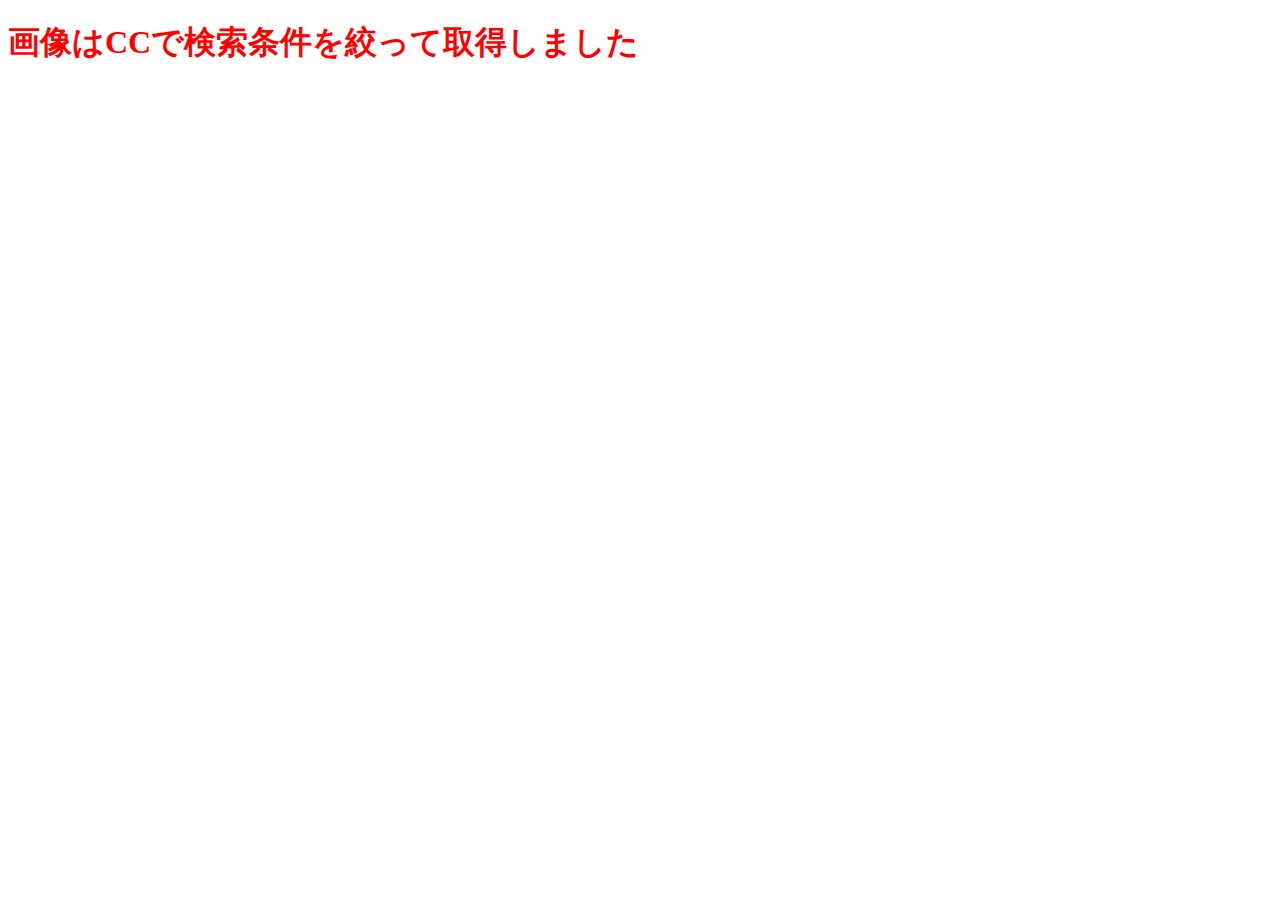
==== index.html @ e73bad03 "rename repo" ====
<!DOCTYPE html>
<html lang="ja">
<head>
  <meta charset="UTF-8">
  <meta name="viewport" content="width=device-width, initial-scale=1.0">
  <link rel="stylesheet" href="./stylesheet.css">
  <title>pikachu? or not?</title>
</head>
<body>
  <h1>画像はCCで検索条件を絞って取得しました</h1>

  <script type="module" src="./modules/parentModule.js"></script>
  <script type="module" src="./main.js"></script>
</body>
</html>
---- stylesheet.css ----
h1 {
  color: red;
}
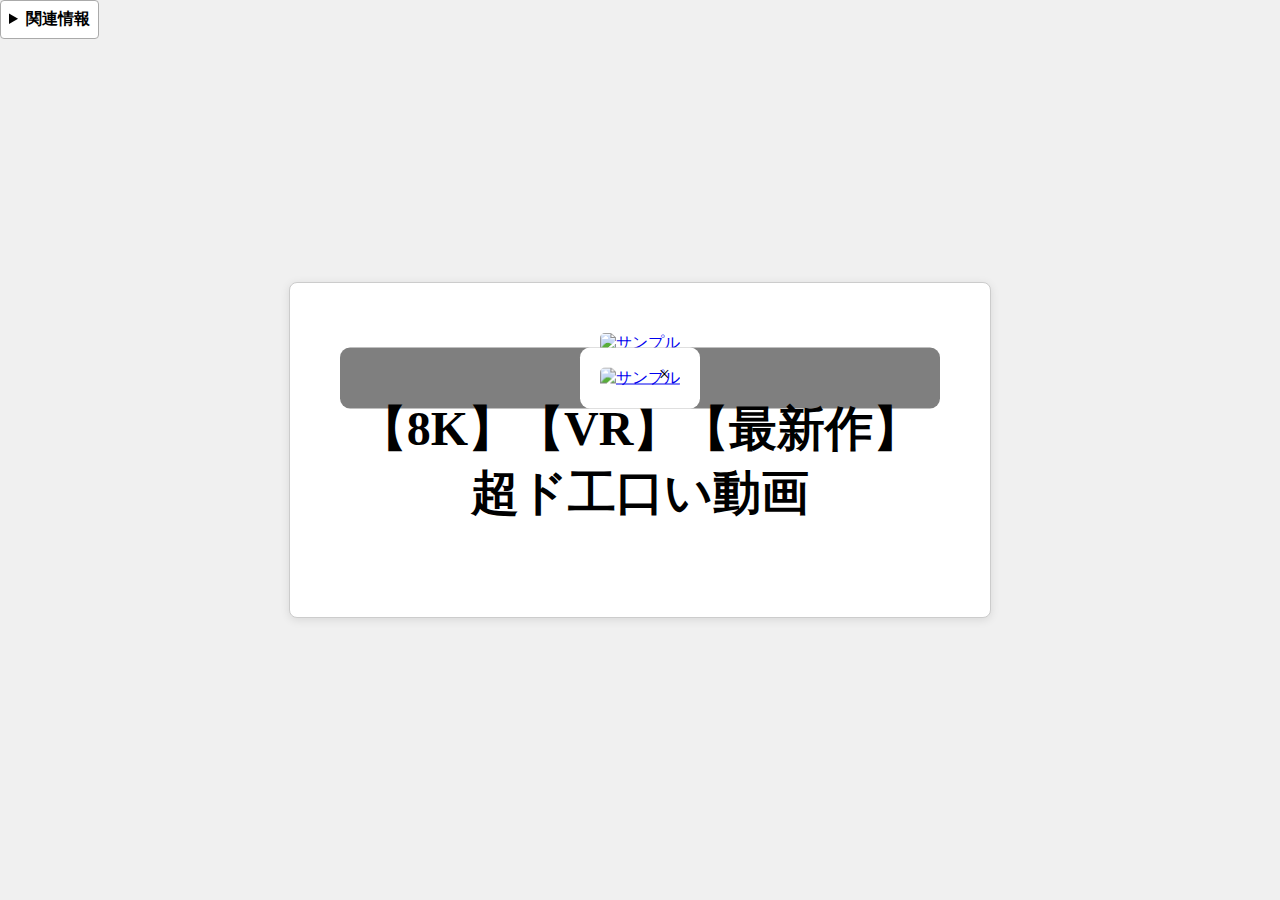
==== commit 6fbfc23b: "Review CSS, add random images" ====
--- a/index.html
+++ b/index.html
@@ -3,13 +3,87 @@
 <head>
   <meta charset="UTF-8">
   <meta name="viewport" content="width=device-width, initial-scale=1.0">
-  <link rel="stylesheet" href="./stylesheet.css">
-  <title>pikachu? or not?</title>
+  <link rel="icon" href="./images/h_favicon.png">
+  <link rel="stylesheet" href="./stylesheets/main.css">
+  <link rel="stylesheet" href="./stylesheets/pop_up_ad.css" type="text/css">
+  <link rel="stylesheet" href="./stylesheets/slide_in_ad.css" type="text/css">
+  <link rel="stylesheet" href="./stylesheets/zoom_ad.css" type="text/css">
+  <title>えっちなサイトでのおもひで</title>
 </head>
 <body>
-  <h1>画像はCCで検索条件を絞って取得しました</h1>
+<!--  情報部分  -->
+  <details class="details">
+    <summary>関連情報</summary>
+    <ul>
+      <li>GitHub</li>
+      <ul>
+        <li>
+          <a href="https://github.com/Hanakus0/ero_ads_memory">https://github.com/Hanakus0/ero_ads_memory</a>
+        </li>
+      </ul>
+    </ul>
 
-  <script type="module" src="./modules/parentModule.js"></script>
+    <ul>
+      <li><a href="https://pxhere.com/">使用させていただい画像サイト様</a></li>
+      <ul>
+        <li>
+          <a href="https://pxhere.com/ja/photo/1437789">画像１</a>
+        </li>
+        <li>
+          <a href="https://pxhere.com/ja/photo/1438109">画像２</a>
+        </li>
+        <li>
+          <a href="https://pxhere.com/ja/photo/1437879">画像３</a>
+        </li>
+        <li>
+          <a href="https://pxhere.com/ja/photo/876519">画像４</a>
+        </li>
+      </ul>
+    </ul>
+  </details>
+
+<!---  メインコンテンツ部分  --->
+  <div class="container">
+  
+    <!---  popup  --->
+    <div id="popup" class="popup">
+      <div class="popup-content">
+        <span class="popup-close-btn" id="popup-close-btn">&times;</span>
+        <a href="https://jp.globalvoices.org/2023/08/04/61341/" target="_blank">
+          <img src="./images/ad01.png" alt="サンプル" class="ad_img" id="popup_img">
+        </a>
+      </div>
+    </div>
+    
+    <!---  slide_in  --->
+   <div id="slide_in" class="slide_in">
+    <div class="slide_in-content">
+        <span class="slide_in-close-btn" id="slide_in-close-btn">&times;</span>
+        <a href="https://www.forbes.com/sites/jaymcgregor/2014/08/15/the-man-who-invented-pop-up-ads-says-im-sorry/" target="_blank">
+          <img src="./images/ad02.png" alt="サンプル" class="ad_img" id="slide_in_img">
+        </a>
+    </div>
+  </div>
+    
+    <!---  zoom  --->
+    <div id="zoom" class="zoom">
+      <div class="zoom-content">
+        <span class="zoom_close-btn" id="zoom_close-btn">&times;</span>
+        <a href="https://gigazine.net/news/20140819-pop-up-apology/" target="_blank">
+          <img src="./images/ad03.png" alt="サンプル" class="ad_img" id="zoom_img">
+        </a>
+      </div>
+    </div>
+
+    <!-- 工口い動画 -->
+     <div id="ero">
+      <a href="https://jp.globalvoices.org/2023/08/04/61341/" target="_blank">
+        <img src="./images/ero_movie.png" alt="サンプル" id="ero_img">
+      </a>
+    </div>
+    <h1 id="ero_title">【8K】【VR】【最新作】<br>超ド工口い動画</h1>
+
+
   <script type="module" src="./main.js"></script>
 </body>
 </html>
--- a/stylesheets/main.css
+++ b/stylesheets/main.css
@@ -0,0 +1,79 @@
+@charset "utf-8";
+
+body {
+  overflow: hidden;
+  display: flex;
+  justify-content: center; /* 横方向中央 */
+  align-items: center; /* 縦方向中央 */
+  height: 100vh; /* ビューポートの高さに合わせる */
+  margin: 0; /* デフォルトのマージンをリセット */
+  background-color: #f0f0f0; /* 背景色 */
+}
+
+.container {
+  width: 80%; /* 幅を80%に設定 */
+  max-width: 600px; /* 最大幅を600pxに設定 */
+  padding: 50px;
+  background-color: #fff; /* コンテナの背景色 */
+  border: 1px solid #ccc; /* 枠線 */
+  border-radius: 8px; /* 角を丸く */
+  box-shadow: 0 2px 10px rgba(0, 0, 0, 0.1); /* 影をつける */
+}
+
+#ero {
+  padding: auto;
+  margin: auto;
+  text-align: center;
+  max-width: 100%; /* 幅を100%に設定して、親要素に合わせる */
+}
+
+#ero_img {
+  border-radius: 5px;
+  max-width: 60%; /* 幅を60%に設定 */
+  max-height: 60%; /* 高さを自動調整 */
+}
+
+#ero_title {
+  font-size: clamp(1.5rem, 5vw, 3rem); /* 最小1.5rem、最大3rem、ビューポート幅に応じて調整 */
+  text-align: center; /* 中央揃え */
+  padding: 10px; /* パディングを追加して余白を作る */
+}
+
+/* スマホ用メディアクエリ */
+@media (max-width: 600px) {
+  #ero_title {
+    font-size: 8vw; /* スマホではさらに大きくする */
+  }
+}
+
+/** 折り畳み部分 */
+.details {
+  position: absolute; /* positionをrelativeに変更 */
+  top: 0; /* topを0に設定 */
+  left: 0; /* leftを0に設定 */
+  border: 1px solid #aaa;
+  border-radius: 4px;
+  padding: 0.5em 0.5em 0;
+  background-color: #fff;
+}
+
+details summary {
+  font-weight: bold;
+  margin: -0.5em -0.5em 0;
+  padding: 0.5em;
+}
+
+/* スマホ用メディアクエリ */
+@media (max-width: 600px) {
+  .container {
+    padding: 20px; /* スマホ向けのパディング調整 */
+  }
+
+  #ero_img {
+    max-width: 100%; /* スマホでは幅を100%に */
+  }
+
+  .details {
+    padding: 0.25em; /* スマホ向けのパディング調整 */
+  }
+}
--- a/stylesheets/pop_up_ad.css
+++ b/stylesheets/pop_up_ad.css
@@ -0,0 +1,64 @@
+@charset "utf-8";
+
+/* body {
+  font-family: Arial, sans-serif;
+  margin: 0;
+  padding: 0;
+} */
+
+.ad_img {
+  border-radius: 5px;
+  max-width: 100%; /* 幅を100%に設定して、親要素に合わせる */
+  height: auto; /* 高さを自動調整 */
+}
+
+.popup {
+  position: fixed;
+  top: 37%; /* 垂直中央に調整 */
+  left: 50%; /* 水平中央に調整 */
+  transform: translate(-50%, -50%); /* 中央配置のための変形 */
+  width: 80%; /* 幅を80%に設定 */
+  max-width: 600px; /* 最大幅を600pxに設定 */
+  /* background-color: rgba(0, 0, 0, 0.5); */
+  display: flex;
+  justify-content: center;
+  align-items: center;
+  opacity: 0;
+  visibility: hidden;
+  transition: opacity 1s ease, visibility 0s 1s;
+}
+
+.popup-content {
+  background-color: white;
+  padding: 20px;
+  border-radius: 10px;
+  text-align: center;
+  position: relative;
+  width: 100%; /* コンテンツの幅を100%に設定 */
+}
+
+.popup-close-btn {
+  position: absolute;
+  top: 15px;
+  right: 20px;
+  font-size: 20px;
+  cursor: pointer;
+}
+
+.popup.show {
+  opacity: 1;
+  visibility: visible;
+  transition: opacity 1s ease;
+}
+
+/* スマホ用メディアクエリ */
+@media (max-width: 600px) {
+  .popup {
+    width: 90%; /* スマホでは幅を90%に */
+    padding: 10px; /* スマホ向けのパディング調整 */
+  }
+
+  .popup-close-btn {
+    font-size: 18px; /* スマホ向けにフォントサイズを調整 */
+  }
+}
--- a/stylesheets/slide_in_ad.css
+++ b/stylesheets/slide_in_ad.css
@@ -0,0 +1,68 @@
+@charset "utf-8";
+
+/* body {
+  font-family: Arial, sans-serif;
+  margin: 0;
+  padding: 0;
+} */
+
+.ad_img {
+  border-radius: 5px;
+  max-width: 100%; /* 幅を100%に設定して、親要素に合わせる */
+  height: auto; /* 高さを自動調整 */
+}
+
+.slide_in {
+  position: fixed;
+  top: 40%; /* 垂直中央に調整 */
+  left: 50%; /* 水平中央に調整 */
+  transform: translate(-50%, -50%); /* 中央配置のための変形 */
+  width: 80%; /* 幅を80%に設定 */
+  max-width: 600px; /* 最大幅を600pxに設定 */
+  /* background-color: rgba(0, 0, 0, 0.5); */
+  display: flex;
+  justify-content: center;
+  align-items: center;
+  opacity: 0;
+  visibility: hidden;
+  transition: opacity 1s ease, visibility 0s 1s;
+}
+
+.slide_in-content {
+  background-color: white;
+  padding: 20px;
+  border-radius: 10px;
+  text-align: center;
+  position: relative;
+  width: 100%; /* コンテンツの幅を100%に設定 */
+}
+
+.slide_in-close-btn {
+  position: absolute;
+  top: 20px;
+  right: 30px;
+  font-size: 20px;
+  cursor: pointer;
+}
+
+.slide_in.show {
+  opacity: 1;
+  visibility: visible;
+  transition: opacity 1s ease;
+}
+
+/* スマホ用メディアクエリ */
+@media (max-width: 600px) {
+  .slide_in {
+    width: 90%; /* スマホでは幅を90%に */
+    padding: 10px; /* スマホ向けのパディング調整 */
+  }
+
+  .slide_in-close-btn {
+    font-size: 18px; /* スマホ向けにフォントサイズを調整 */
+  }
+
+  .slide_in-content {
+    padding: 15px; /* スマホ向けのパディング調整 */
+  }
+}
--- a/stylesheets/zoom_ad.css
+++ b/stylesheets/zoom_ad.css
@@ -0,0 +1,69 @@
+@charset "utf-8";
+
+/* body {
+  font-family: Arial, sans-serif;
+  margin: 0;
+  padding: 0;
+} */
+
+.ad_img {
+  border-radius: 5px;
+  max-width: 100%; /* 幅を100%に設定して、親要素に合わせる */
+  height: auto; /* 高さを自動調整 */
+  display: block; /* 画像をブロック要素にする */
+  margin: 0 auto; /* 中央寄せ */
+}
+
+.zoom {
+  position: fixed;
+  top: 42%;
+  left: 50%; /* 左寄せを50%に変更 */
+  transform: translate(-50%, -50%) scale(0);
+  width: 80%;
+  max-width: 600px;
+  background-color: rgba(0, 0, 0, 0.5);
+  border-radius: 10px;
+  opacity: 0;
+  transition: transform 0.5s ease, opacity 0.5s ease;
+  display: flex;
+  flex-direction: column; /* 縦方向に要素を並べる */
+  align-items: center; /* 中央揃え */
+}
+
+.zoom-content {
+  background-color: white;
+  padding: 20px;
+  border-radius: 10px;
+  text-align: center;
+  position: relative;
+}
+
+.zoom_close-btn {
+  position: absolute;
+  top: 15px;
+  right: 30px; /* 右側の位置を調整 */
+  font-size: 20px;
+  cursor: pointer;
+}
+
+.zoom.show {
+  transform: translate(-50%, -50%) scale(1);
+  opacity: 1;
+}
+
+/* スマホ用メディアクエリ */
+@media (max-width: 600px) {
+  .zoom {
+    width: 90%; /* スマホでは幅を90%に */
+    max-width: none; /* 最大幅を解除して、親要素に合わせる */
+  }
+
+  .zoom_close-btn {
+    font-size: 18px; /* スマホ向けにフォントサイズを調整 */
+    right: 15px; /* スマホ向けに位置を調整 */
+  }
+
+  .zoom-content {
+    padding: 15px; /* スマホ向けのパディング調整 */
+  }
+}
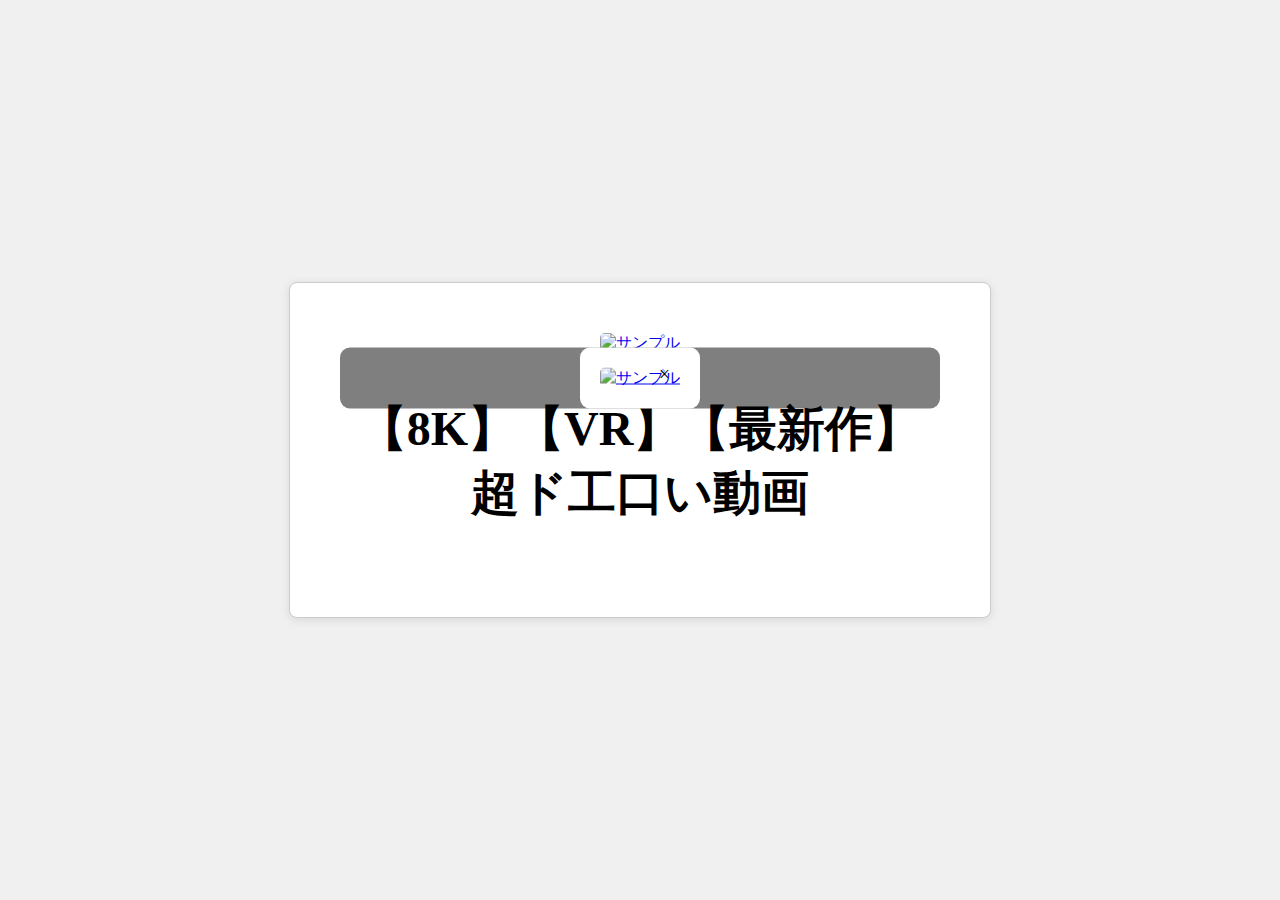
==== commit 4dfdf00e: "Edit README & adjust HTML,CSS" ====
--- a/index.html
+++ b/index.html
@@ -8,40 +8,9 @@
   <link rel="stylesheet" href="./stylesheets/pop_up_ad.css" type="text/css">
   <link rel="stylesheet" href="./stylesheets/slide_in_ad.css" type="text/css">
   <link rel="stylesheet" href="./stylesheets/zoom_ad.css" type="text/css">
-  <title>えっちなサイトでのおもひで</title>
+  <title>えっちなさいとのおもひで</title>
 </head>
 <body>
-<!--  情報部分  -->
-  <details class="details">
-    <summary>関連情報</summary>
-    <ul>
-      <li>GitHub</li>
-      <ul>
-        <li>
-          <a href="https://github.com/Hanakus0/ero_ads_memory">https://github.com/Hanakus0/ero_ads_memory</a>
-        </li>
-      </ul>
-    </ul>
-
-    <ul>
-      <li><a href="https://pxhere.com/">使用させていただい画像サイト様</a></li>
-      <ul>
-        <li>
-          <a href="https://pxhere.com/ja/photo/1437789">画像１</a>
-        </li>
-        <li>
-          <a href="https://pxhere.com/ja/photo/1438109">画像２</a>
-        </li>
-        <li>
-          <a href="https://pxhere.com/ja/photo/1437879">画像３</a>
-        </li>
-        <li>
-          <a href="https://pxhere.com/ja/photo/876519">画像４</a>
-        </li>
-      </ul>
-    </ul>
-  </details>
-
 <!---  メインコンテンツ部分  --->
   <div class="container">
   
@@ -77,13 +46,12 @@
 
     <!-- 工口い動画 -->
      <div id="ero">
-      <a href="https://jp.globalvoices.org/2023/08/04/61341/" target="_blank">
+      <a href="./played.html" target="_blank">
         <img src="./images/ero_movie.png" alt="サンプル" id="ero_img">
       </a>
     </div>
     <h1 id="ero_title">【8K】【VR】【最新作】<br>超ド工口い動画</h1>
 
-
   <script type="module" src="./main.js"></script>
 </body>
 </html>
--- a/stylesheets/main.css
+++ b/stylesheets/main.css
@@ -46,23 +46,6 @@
   }
 }
 
-/** 折り畳み部分 */
-.details {
-  position: absolute; /* positionをrelativeに変更 */
-  top: 0; /* topを0に設定 */
-  left: 0; /* leftを0に設定 */
-  border: 1px solid #aaa;
-  border-radius: 4px;
-  padding: 0.5em 0.5em 0;
-  background-color: #fff;
-}
-
-details summary {
-  font-weight: bold;
-  margin: -0.5em -0.5em 0;
-  padding: 0.5em;
-}
-
 /* スマホ用メディアクエリ */
 @media (max-width: 600px) {
   .container {
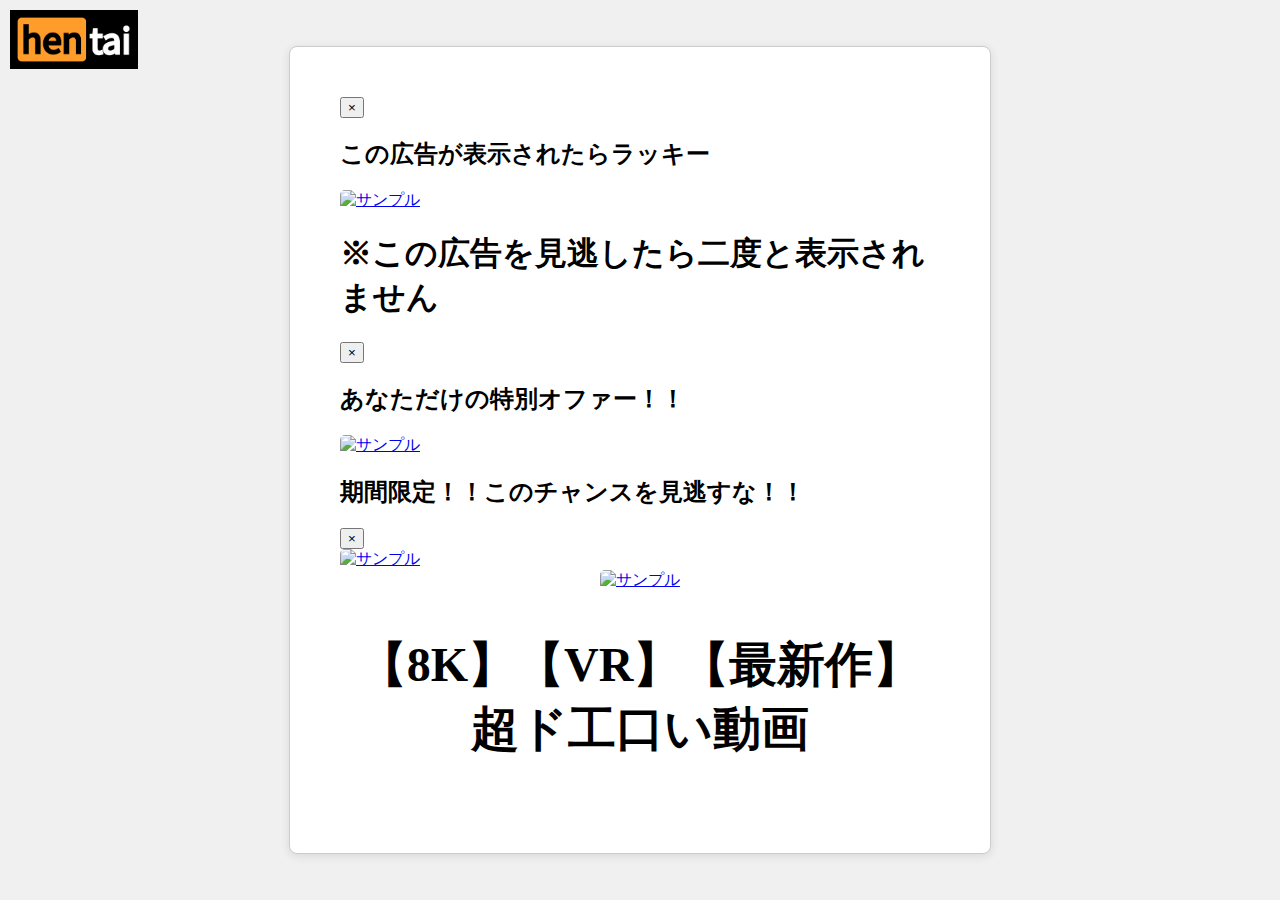
==== commit 8e999a41: "Add logo" ====
--- a/index.html
+++ b/index.html
@@ -3,54 +3,85 @@
 <head>
   <meta charset="UTF-8">
   <meta name="viewport" content="width=device-width, initial-scale=1.0">
-  <link rel="icon" href="./images/h_favicon.png">
+  <link rel="icon" href="./images/h_favicon.jpg">
   <link rel="stylesheet" href="./stylesheets/main.css">
   <link rel="stylesheet" href="./stylesheets/pop_up_ad.css" type="text/css">
-  <link rel="stylesheet" href="./stylesheets/slide_in_ad.css" type="text/css">
+  <link rel="stylesheet" href="./stylesheets/slide_inout_ad.css" type="text/css">
   <link rel="stylesheet" href="./stylesheets/zoom_ad.css" type="text/css">
+  <link rel="stylesheet" href="./stylesheets/slide_down_ad.css" type="text/css">
+  <link rel="stylesheet" href="./stylesheets/bounce_ad.css" type="text/css">
   <title>えっちなさいとのおもひで</title>
 </head>
 <body>
+  <!---  ロゴ部分  --->
+  <header id="logo">
+    <a href="https://github.com/Hanakus0/ero_ads_memory" target="_blank">
+      <img src="./images/hentai_logo.png" alt="サンプル" id="logo_img">
+    </a>
+  </header>
+
 <!---  メインコンテンツ部分  --->
   <div class="container">
   
-    <!---  popup  --->
-    <div id="popup" class="popup">
-      <div class="popup-content">
-        <span class="popup-close-btn" id="popup-close-btn">&times;</span>
-        <a href="https://jp.globalvoices.org/2023/08/04/61341/" target="_blank">
-          <img src="./images/ad01.png" alt="サンプル" class="ad_img" id="popup_img">
+  <!---  popup  --->
+  <div id="popup" class="popup">
+    <div class="popup-content">
+      <span class="popup-close-btn" id="popup-close-btn">&times;</span>
+      <a href="https://jp.globalvoices.org/2023/08/04/61341/" target="_blank">
+        <img src="./images/ad01.png" alt="サンプル" class="ad_img" id="popup_img">
+      </a>
+    </div>
+  </div>
+
+  <!---  slide_inout  --->
+  <div class="slide_inout" id="slide_inout">
+    <div class="slide_inout-content" id="slide_inout-content">
+        <button class="slide_inout-close-btn" id="slide_inout-close-btn">&times;</button>
+        <h2>この広告が表示されたらラッキー</h2>
+        <a href="https://japan.cnet.com/article/35052472/" target="_blank">
+          <img src="./images/ad02.png" alt="サンプル" class="ad_img" id="slide_inout_img">
         </a>
-      </div>
-    </div>
-    
-    <!---  slide_in  --->
-   <div id="slide_in" class="slide_in">
-    <div class="slide_in-content">
-        <span class="slide_in-close-btn" id="slide_in-close-btn">&times;</span>
-        <a href="https://www.forbes.com/sites/jaymcgregor/2014/08/15/the-man-who-invented-pop-up-ads-says-im-sorry/" target="_blank">
-          <img src="./images/ad02.png" alt="サンプル" class="ad_img" id="slide_in_img">
-        </a>
+        <h1>※この広告を見逃したら二度と表示されません</h1>
     </div>
   </div>
     
-    <!---  zoom  --->
-    <div id="zoom" class="zoom">
-      <div class="zoom-content">
-        <span class="zoom_close-btn" id="zoom_close-btn">&times;</span>
-        <a href="https://gigazine.net/news/20140819-pop-up-apology/" target="_blank">
-          <img src="./images/ad03.png" alt="サンプル" class="ad_img" id="zoom_img">
-        </a>
-      </div>
-    </div>
-
-    <!-- 工口い動画 -->
-     <div id="ero">
-      <a href="./played.html" target="_blank">
-        <img src="./images/ero_movie.png" alt="サンプル" id="ero_img">
+  <!---  zoom  --->
+  <div id="zoom" class="zoom">
+    <div class="zoom-content">
+      <span class="zoom_close-btn" id="zoom_close-btn">&times;</span>
+      <a href="https://gigazine.net/news/20140819-pop-up-apology/" target="_blank">
+        <img src="./images/ad03.png" alt="サンプル" class="ad_img" id="zoom_img">
       </a>
     </div>
-    <h1 id="ero_title">【8K】【VR】【最新作】<br>超ド工口い動画</h1>
+  </div>
+
+  <!---  slide_down  --->
+  <div class="slide_down" id="slide_down">
+    <div class="slide_down-content">
+        <button class="slide_down-close-btn" id="slide_down-close-btn">&times;</button>
+        <h2>あなただけの特別オファー！！</h2>
+        <a href="https://www.dazeddigital.com/artsandculture/article/21296/1/inventor-of-pop-up-ads-im-sorry" target="_blank">
+          <img src="./images/ad04.png" alt="サンプル" class="ad_img" id="slide_down_img">
+        </a>
+        <h2>期間限定！！このチャンスを見逃すな！！</h2>
+    </div>
+  </div>
+
+  <!---  bounce  --->
+  <div id="bounce" class="bounce">
+      <button id="bounce_close-button" class="bounce_close-button">×</button>
+      <a href="https://www.forbes.com/sites/jaymcgregor/2014/08/15/the-man-who-invented-pop-up-ads-says-im-sorry/" target="_blank">
+        <img src="./images/ad05.png" alt="サンプル" class="ad_img" id="bounce_img">
+      </a>
+  </div>
+
+  <!-- 工口い動画 -->
+  <div id="ero">
+    <a href="./played.html" target="_blank">
+      <img src="./images/ero_movie.png" alt="サンプル" id="ero_img">
+    </a>
+  </div>
+  <h1 id="ero_title">【8K】【VR】【最新作】<br>超ド工口い動画</h1>
 
   <script type="module" src="./main.js"></script>
 </body>
--- a/stylesheets/main.css
+++ b/stylesheets/main.css
@@ -20,6 +20,22 @@
   box-shadow: 0 2px 10px rgba(0, 0, 0, 0.1); /* 影をつける */
 }
 
+/** ロゴ部分 */
+#logo {
+  position: fixed; /* 固定位置 */
+  top: 10px; /* 上からの距離 */
+  left: 10px; /* 左からの距離 */
+  z-index: 1000; /* レイヤーを一番上に */
+  /* width: 60px; */
+
+  #logo_img {
+    width: 10vw; /* ビューポート幅に応じて幅を指定 */
+    height: auto; /* 高さは自動調整 */
+    max-width: 200px; /* 最大幅を設定して、これ以上大きくならないように */
+  }
+}
+
+/** エロ動画部分 */
 #ero {
   padding: auto;
   margin: auto;
@@ -41,15 +57,13 @@
 
 /* スマホ用メディアクエリ */
 @media (max-width: 600px) {
+
+  .container {
+    padding: 20px; /* スマホ向けのパディング調整 */
+  }
+  
   #ero_title {
     font-size: 8vw; /* スマホではさらに大きくする */
-  }
-}
-
-/* スマホ用メディアクエリ */
-@media (max-width: 600px) {
-  .container {
-    padding: 20px; /* スマホ向けのパディング調整 */
   }
 
   #ero_img {
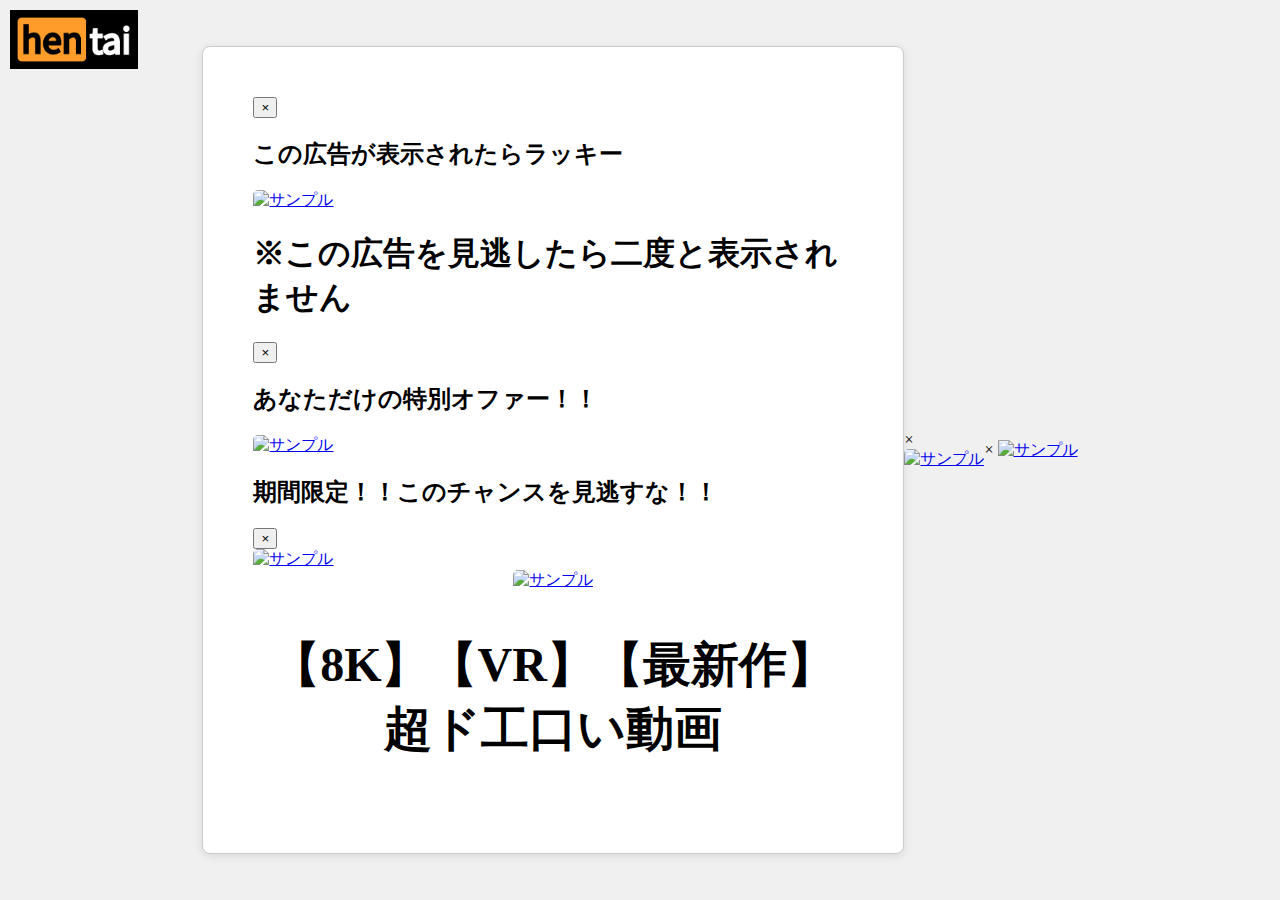
==== commit 29861366: "ADD: GA4" ====
--- a/index.html
+++ b/index.html
@@ -1,6 +1,15 @@
 <!DOCTYPE html>
 <html lang="ja">
 <head>
+  <!-- Google tag (gtag.js) -->
+  <script async src="https://www.googletagmanager.com/gtag/js?id=G-DPDGEH9T1X"></script>
+  <script>
+    window.dataLayer = window.dataLayer || [];
+    function gtag(){dataLayer.push(arguments);}
+    gtag('js', new Date());
+
+    gtag('config', 'G-DPDGEH9T1X');
+  </script>
   <meta charset="UTF-8">
   <meta name="viewport" content="width=device-width, initial-scale=1.0">
   <link rel="icon" href="./images/h_favicon.jpg">
@@ -10,6 +19,8 @@
   <link rel="stylesheet" href="./stylesheets/zoom_ad.css" type="text/css">
   <link rel="stylesheet" href="./stylesheets/slide_down_ad.css" type="text/css">
   <link rel="stylesheet" href="./stylesheets/bounce_ad.css" type="text/css">
+  <link rel="stylesheet" href="./stylesheets/next_btn_ad.css" type="text/css">
+  <link rel="stylesheet" href="./stylesheets/fake_alert.css" type="text/css">
   <title>えっちなさいとのおもひで</title>
 </head>
 <body>
@@ -22,7 +33,6 @@
 
 <!---  メインコンテンツ部分  --->
   <div class="container">
-  
   <!---  popup  --->
   <div id="popup" class="popup">
     <div class="popup-content">
@@ -75,14 +85,38 @@
       </a>
   </div>
 
-  <!-- 工口い動画 -->
+  <!-- ********************************* -->
+  <!-- 工口動画部分(秘密のリンクがあるよ) -->
+  <!-- ********************************* -->
   <div id="ero">
-    <a href="./played.html" target="_blank">
+    <!-- ↓↓↓ 秘密のリンク ↓↓↓ -->
+    <a href="./bonus_page.html" target="_blank">
       <img src="./images/ero_movie.png" alt="サンプル" id="ero_img">
     </a>
   </div>
   <h1 id="ero_title">【8K】【VR】【最新作】<br>超ド工口い動画</h1>
+</div>
 
-  <script type="module" src="./main.js"></script>
+<!---  next_btn_ad  --->
+<div id="next_btn_ad">
+  <div id="next_btn_ad-content">
+    <span id="next_btn_ad-close-button">&times;</span>
+    <a href="./hentai_movie.html">
+      <img src="./images/next_btn_ad.png" alt="サンプル" class="ad_img" id="next_btn_ad-img">
+    </a>
+  </div>
+</div>
+
+<!---  fake_alert  --->
+<div id="fake_alert">
+  <div id="fake_alert-content">
+    <span id="fake_alert-close-btn">&times;</span>
+    <a href="./hentai_movie.html">
+      <img src="./images/fake_alert.png" alt="サンプル" id="fake_alert_img">
+    </a>
+  </div>
+</div>
+
+<script type="module" src="./main.js"></script>
 </body>
 </html>
